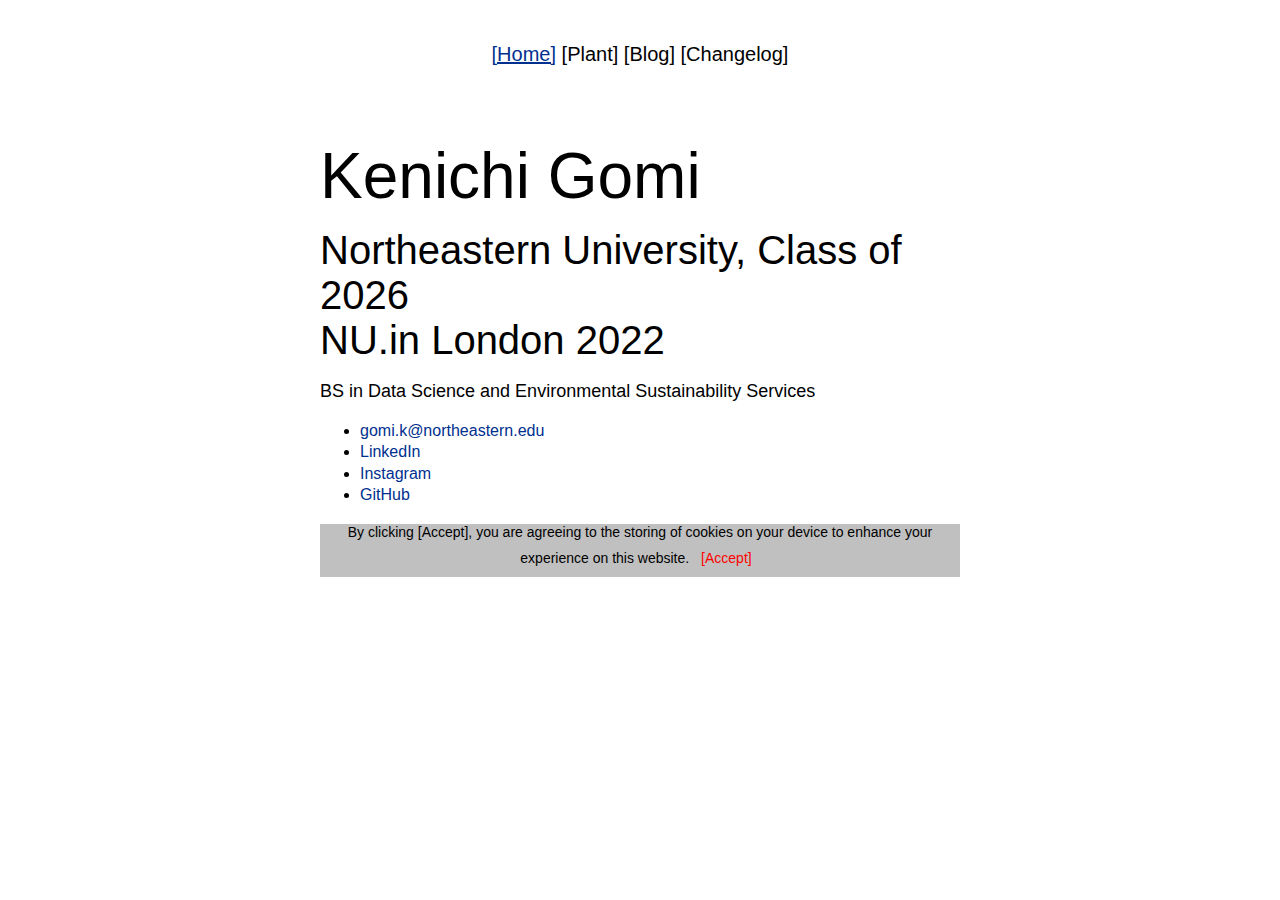
==== index.html @ 3640dccb "working on adding a cookie policy" ====
<!DOCTYPE html>
<html lang="en">
<head>
    <title>Home</title>
    <meta charset="UTF-8">
    <meta http-equiv="X-UA-Compatible" content="IE=edge">
    <meta name="viewport" content="width=device-width, initial-scale=1.0">
    <meta name="author" content="Kenichi Gomi">
    <meta name="description" content="hello world">
    <link rel="stylesheet" href="style.css">
    <link rel="icon" href="assets/images/KGfavicon.png">
</head>
<body>
    <nav class="navbar">
        <a href="/" class="active">[Home]</a>
        <a href="plant">[Plant]</a>
        <a href="blog">[Blog]</a>
        <a href="changelog">[Changelog]</a>

    </nav>

    <h1 class="name">Kenichi Gomi</h1>
    <h2 class="college">Northeastern University, Class of 2026<br>
        NU.in London 2022
    </h2>
    <p>BS in Data Science and Environmental Sustainability Services
        <ul>
            <li><a href="mailto:gomi.k@northeastern.edu">gomi.k@northeastern.edu</a></li>
            <li><a href="https://www.linkedin.com/in/kenichi-gomi">LinkedIn</a></li>
            <li><a href="https://www.instagram.com/kenichig.530/">Instagram</a></li>
            <li><a href="https://github.com/kenichigomi">GitHub</a></li>
        </ul>    
    </p>
    <div class="cookieBanner">
        By clicking [Accept], you are agreeing to the storing of cookies on your device to enhance your experience on this website.
        <button>[Accept]</button>
    </div>
</body>
</html>
---- style.css ----
/* Set defaults */
body {
    margin: 1% 25%;
    padding: 0;
    font-family: 'Roboto', sans-serif;
    font-weight: 300;
    text-align: left;
}

h1 {
    font-family: 'Roboto', sans-serif;
    font-weight: 400;
    font-size: 64px;    
}

.name {
    margin-bottom: 15px;
}

h2 {
    font-family: 'Roboto', sans-serif;
    font-weight: 400;
    font-size: 40px;
}

.college {
    margin-top: 15px;
    margin-bottom: 10px;
}

h3 {
    font-family: 'Roboto', sans-serif;
    font-weight: 400;
    font-size: 22px;
}

.update {
    margin-bottom: 10px;
}

p {
    font-family: 'Roboto', sans-serif;
    font-weight: 300;
    font-size: 18px;
}

img {
    width: 40em;
    max-width: 90%;

}

ul {
    margin-top: 10px;
    line-height: 135%;
}

canvas {
    margin-bottom: 0%;
}

button {
    font-size: 16px;
    font-family: 'Roboto', sans-serif;
    text-decoration: none;
    padding: 8px 8px;
    line-height: 1.5;
    color: black;
    border: 1px solid black;
    background-color: white;
}

button:hover {
    text-decoration: underline;
    cursor: pointer;
}


/* Navbar stuff */
nav {
    padding: 30px;
    text-align: center;
    text-decoration: none;
    font-family: 'Roboto', sans-serif;
    font-weight: 300;
    font-size: 20px; 
}  

nav.navbar a {
    color: black;
    text-decoration: none;
}

nav.navbar a:visited {
    color: black;
    text-decoration: none;
}

nav.navbar a:hover {
    color: #00308F;
    text-decoration: underline;
}

nav.navbar a.active {
    color: #00308F;
    text-decoration: underline;
} 

a {
    color: #00308F;
    text-decoration: none;
}

a:visited {
    color: #00308F;
    text-decoration: none;
}

/* Cookie accept banner */

.cookieBanner {
    z-index: 10; /* make sure it is on top of everything */
    text-align: center;
    font-family: 'Roboto', sans-serif;
    font-size: 14px;
    width: 100%;
    color: black;
    background: #C0C0C0;
}

.cookieBanner button {
    text-decoration: none;
    background: transparent;
    border: transparent;
    color: red;
    font-family: 'Roboto', sans-serif;
    font-size: 14px;
    cursor: pointer;
}

.cookieBanner button:hover {
    color: #00308F;
    text-decoration: underline;
}

.cookieBanner button:active {
    color: #00308F;
    text-decoration: underline;
}
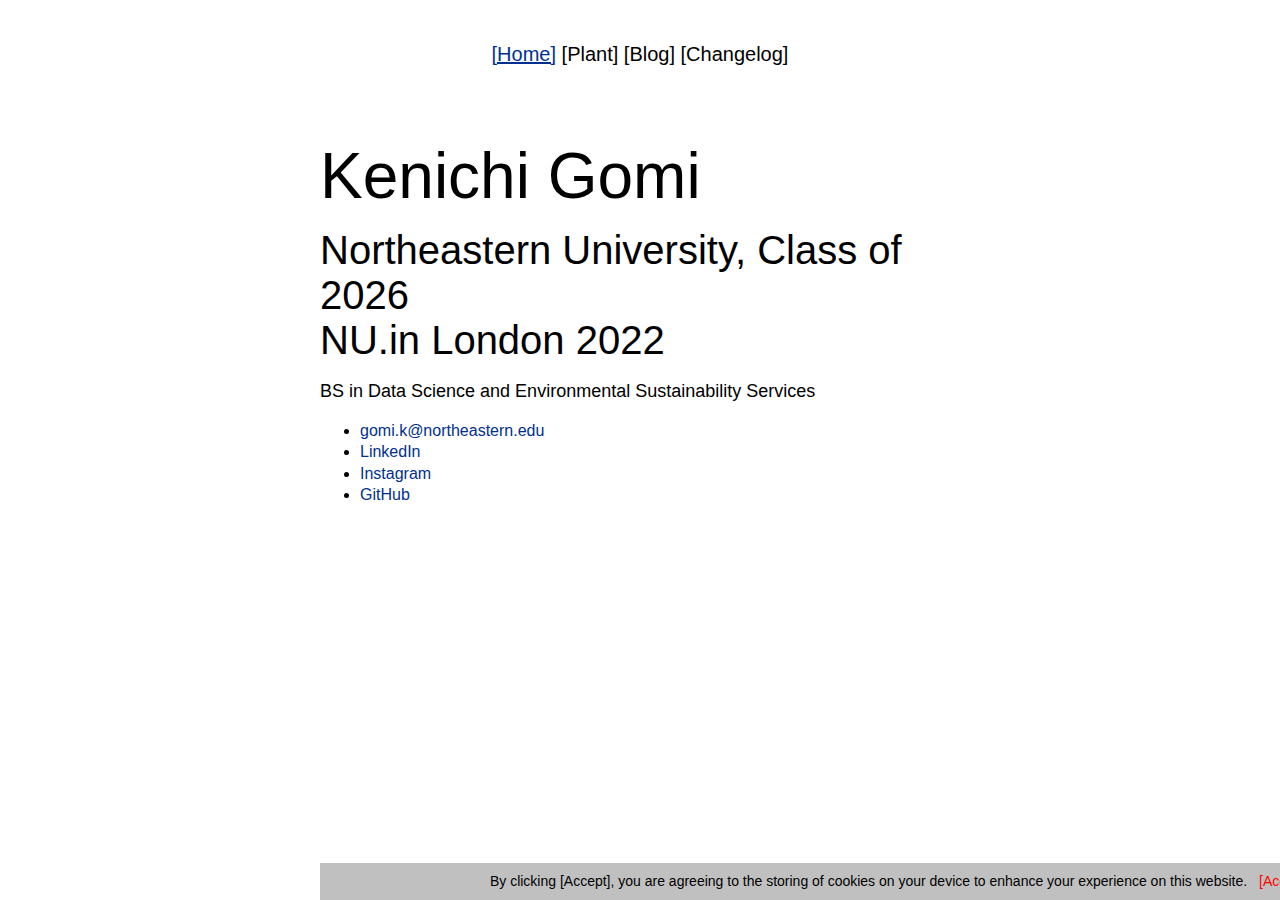
==== commit ea332bce: "a" ====
--- a/index.html
+++ b/index.html
@@ -34,6 +34,7 @@
     <div class="cookieBanner">
         By clicking [Accept], you are agreeing to the storing of cookies on your device to enhance your experience on this website.
         <button>[Accept]</button>
+        <button href="privacypolicy">[Cookie Policy]</button>
     </div>
 </body>
 </html>--- a/style.css
+++ b/style.css
@@ -120,6 +120,8 @@
 
 .cookieBanner {
     z-index: 10; /* make sure it is on top of everything */
+    position: absolute;
+    bottom: 0;
     text-align: center;
     font-family: 'Roboto', sans-serif;
     font-size: 14px;
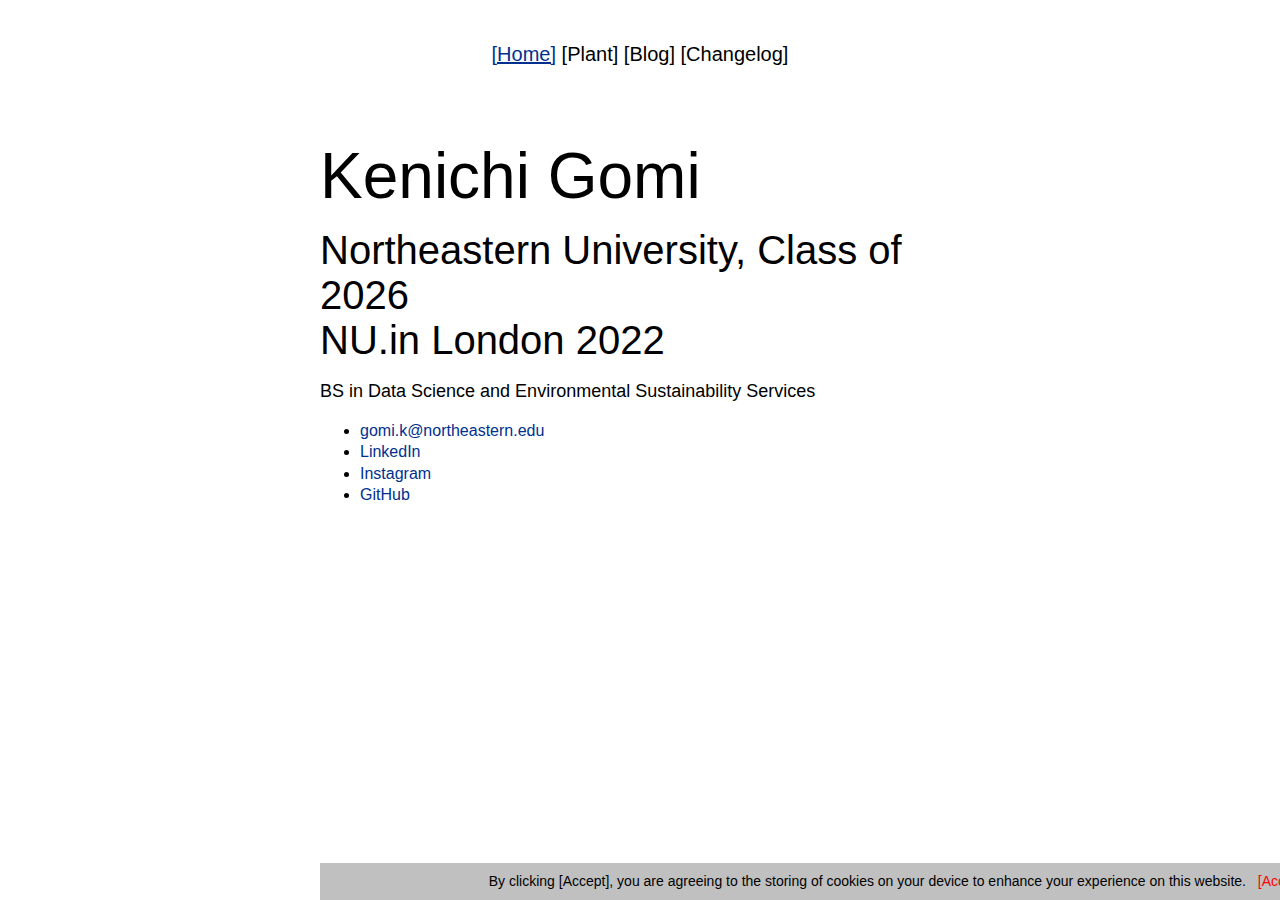
==== commit 7284993d: "aaa" ====
--- a/index.html
+++ b/index.html
@@ -34,7 +34,7 @@
     <div class="cookieBanner">
         By clicking [Accept], you are agreeing to the storing of cookies on your device to enhance your experience on this website.
         <button>[Accept]</button>
-        <button href="privacypolicy">[Cookie Policy]</button>
+        <a href="privacypolicy"><button>[Privacy Policy]</button></a>
     </div>
 </body>
 </html>--- a/style.css
+++ b/style.css
@@ -120,7 +120,7 @@
 
 .cookieBanner {
     z-index: 10; /* make sure it is on top of everything */
-    position: absolute;
+    position: fixed;
     bottom: 0;
     text-align: center;
     font-family: 'Roboto', sans-serif;
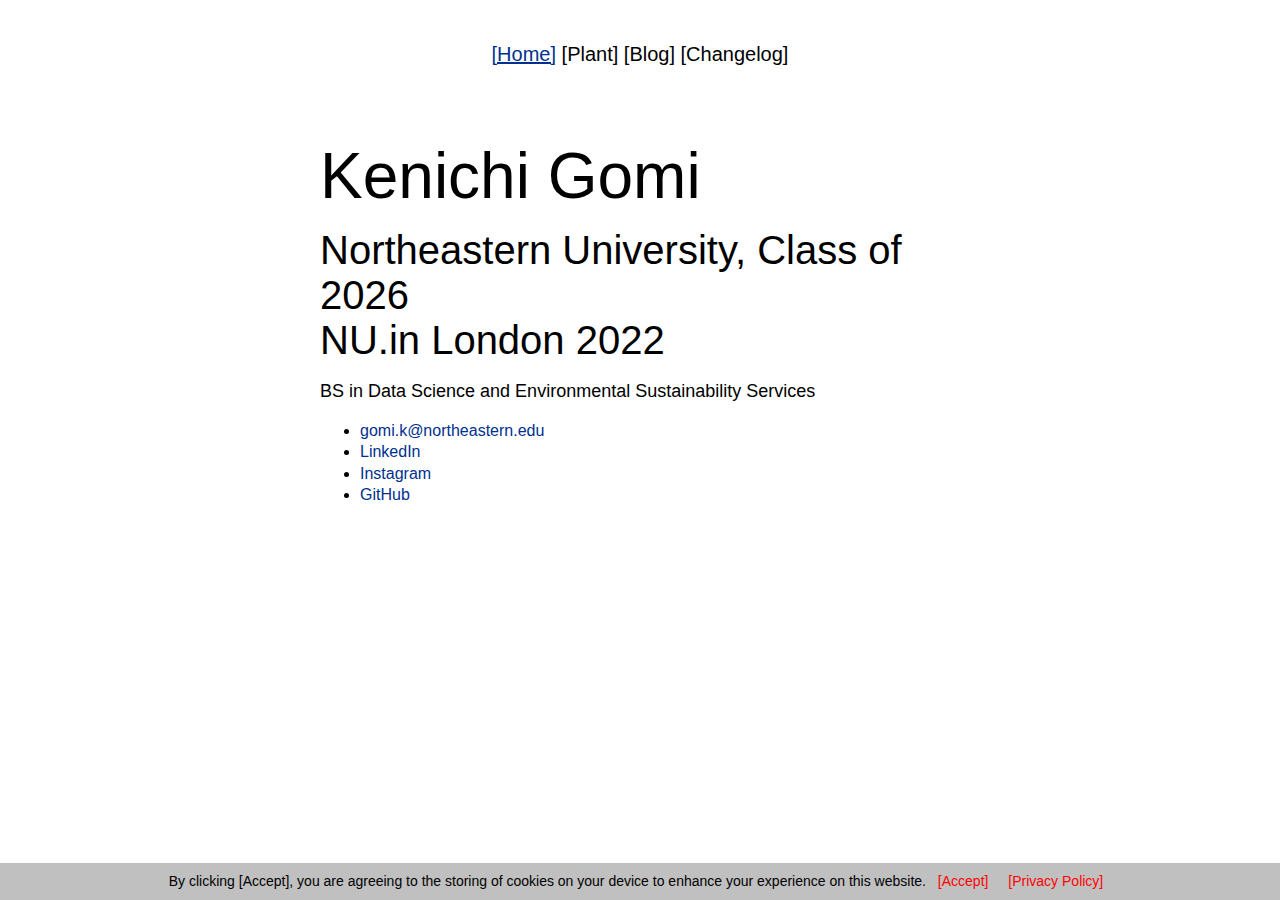
==== commit aadeb320: "updated changelog slightly, added cookie thing to all pages" ====
--- a/index.html
+++ b/index.html
@@ -35,6 +35,7 @@
         By clicking [Accept], you are agreeing to the storing of cookies on your device to enhance your experience on this website.
         <button>[Accept]</button>
         <a href="privacypolicy"><button>[Privacy Policy]</button></a>
+        <script src="cookiepolicy.js"></script>
     </div>
 </body>
 </html>--- a/style.css
+++ b/style.css
@@ -122,6 +122,7 @@
     z-index: 10; /* make sure it is on top of everything */
     position: fixed;
     bottom: 0;
+    left: 0;
     text-align: center;
     font-family: 'Roboto', sans-serif;
     font-size: 14px;
